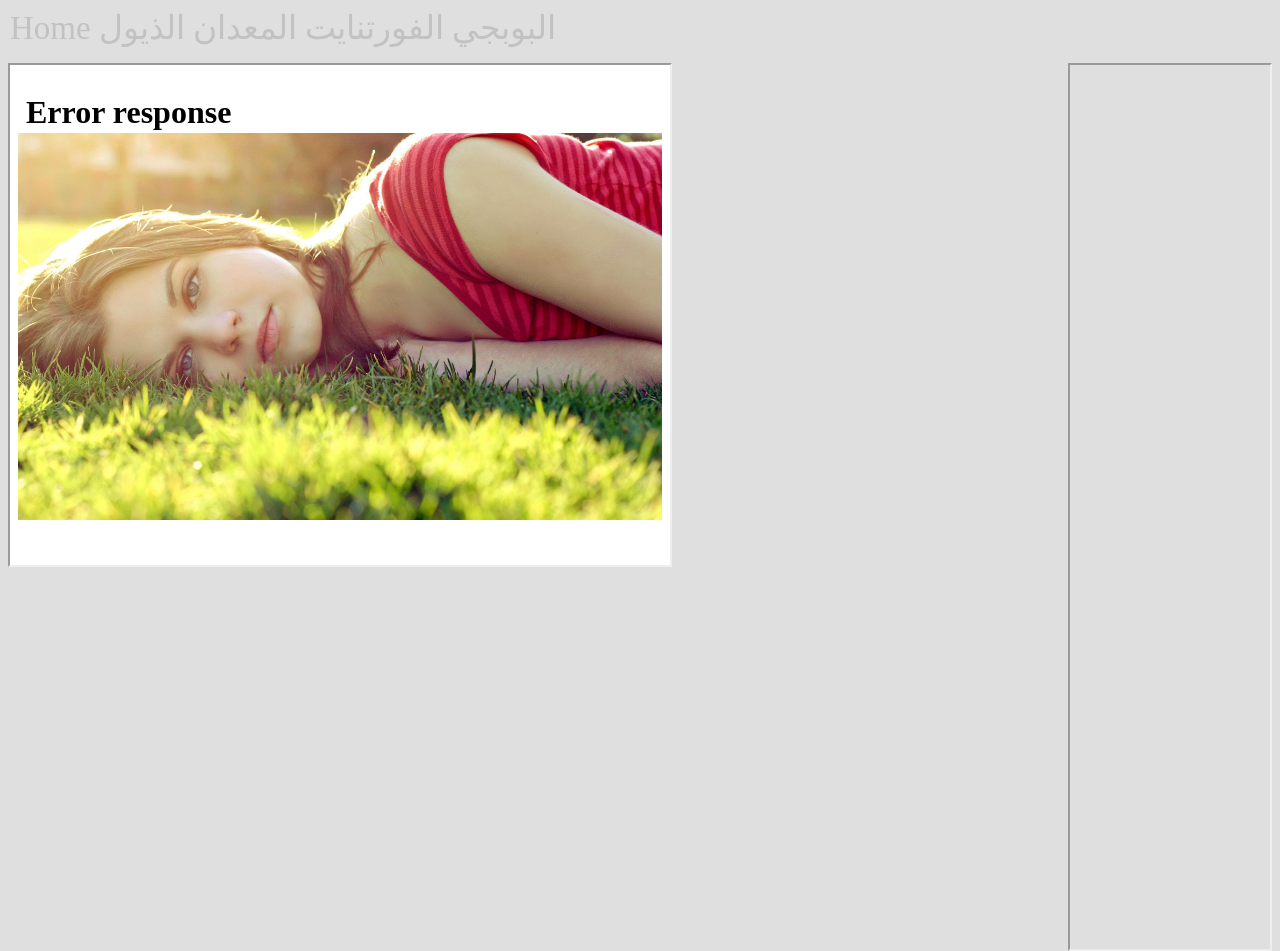
==== index.html @ c9c3e667 "d" ====
<html>
    <link rel="stylesheet" href="style.css">
    <body>
        <dev class="menu">
            <a id="sajad" href="">Home</a>
            <a href="">البوبجي</a>
            <a href="">الفورتنايت</a>
            <a href="">المعدان</a>
            <a href="">الذيول</a>
        </dev>
    </body>
    <p> </p>
    <iframe id="right-menu" align="right" height="100%" width="200px" ></iframe>
    <iframe id="post" src="posts/post.html" width="660" height="500">
    </iframe>
</html>
---- style.css ----
body {
    background-color: #dfdfdf;
}

.menu {
    width: 100%;
    height: 63px;
}

a {
    padding: 2px;
    margin: auto;
    color: rgb(194, 194, 194);
    text-decoration: none;
    font-size: 33;
    font-family: fantasy;
}

a:hover {
    color: #ffffff;
}

a:active {
    color: #0ef719;
}
#post {
    position: absolute;
    margin-bottom: 20%;
    background-color: white;
}
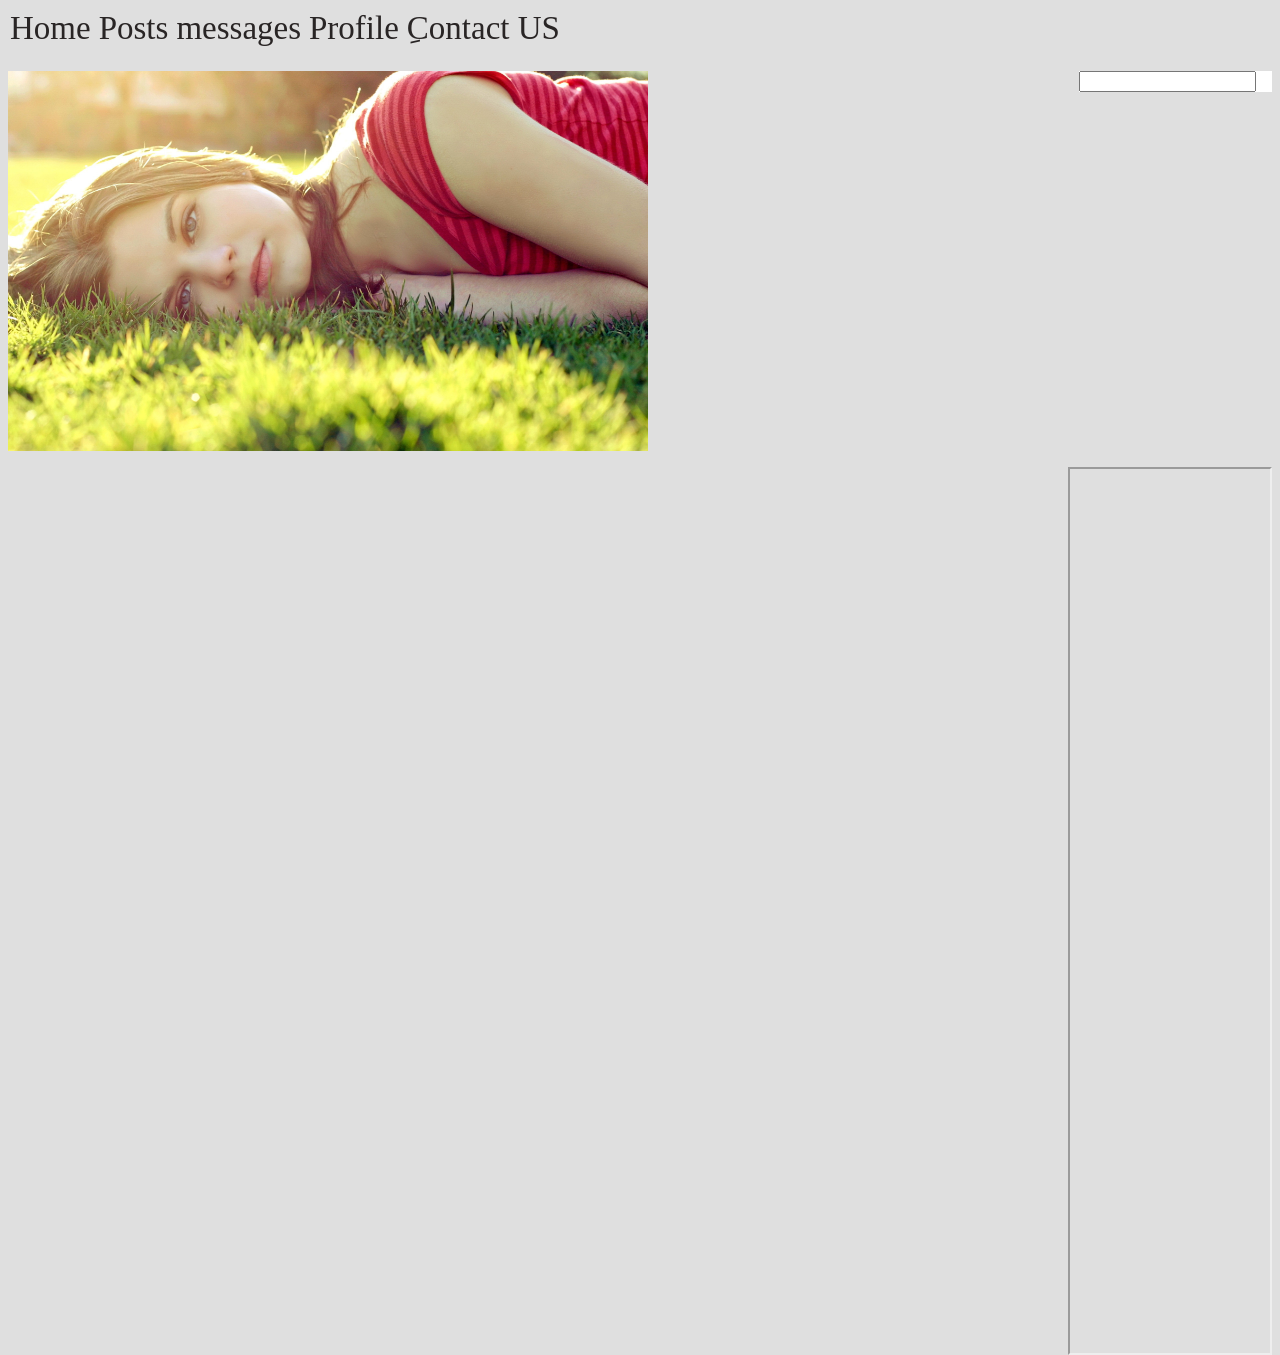
==== commit 735cb42d: "54" ====
--- a/index.html
+++ b/index.html
@@ -1,16 +1,22 @@
 <html>
     <link rel="stylesheet" href="style.css">
     <body>
-        <dev class="menu">
-            <a id="sajad" href="">Home</a>
-            <a href="">البوبجي</a>
-            <a href="">الفورتنايت</a>
-            <a href="">المعدان</a>
-            <a href="">الذيول</a>
-        </dev>
+        <div class="menu">
+            <a href="">Home</a>
+            <a href="">Posts</a>
+            <a href="">messages</a>
+            <a href="">Profile</a>
+            <a href="">ِContact US</a>
+        </div>
+        <div class="search">
+            <input type="search"><img id="sh-ico" src="sh-ico.png">
+        </div>
+        <div class="post">
+            <img id="post-img" src="1.jpg">
+        </div>
     </body>
     <p> </p>
     <iframe id="right-menu" align="right" height="100%" width="200px" ></iframe>
-    <iframe id="post" src="posts/post.html" width="660" height="500">
+    
     </iframe>
 </html>
--- a/style.css
+++ b/style.css
@@ -10,7 +10,7 @@
 a {
     padding: 2px;
     margin: auto;
-    color: rgb(194, 194, 194);
+    color: rgb(41, 37, 37);
     text-decoration: none;
     font-size: 33;
     font-family: fantasy;
@@ -21,10 +21,23 @@
 }
 
 a:active {
-    color: #0ef719;
+    color: white;
+    background-color: black;
+    border-radius: 15%;
 }
-#post {
-    position: absolute;
-    margin-bottom: 20%;
+.search {
+    border: none;
     background-color: white;
+    float: right;
+}
+#sh-ico{
+    width: 16px;
+    height: 14px;
+}
+#post-img {
+    width: 640px;
+    height: 380px;
+}
+.post {
+    
 }
